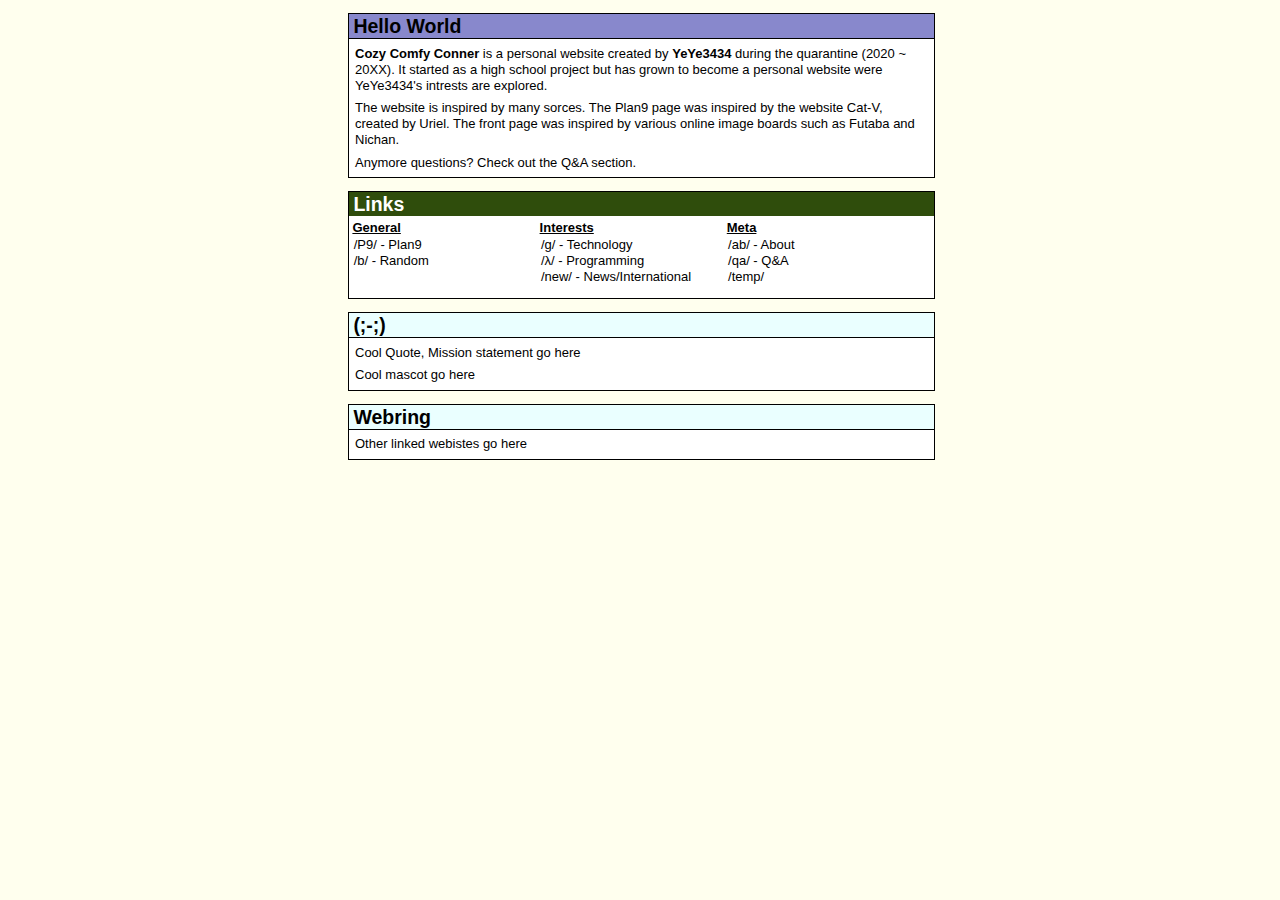
==== index.html @ 17f0a67f "Clean Up some more" ====
<!DOCTYPE html PUBLIC "-//W3C//DTD XHTML 1.0 Strict//EN"
   "http://www.w3.org/TR/xhtml1/DTD/xhtml1-strict.dtd">
<html>
	<head>
	  <link rel="stylesheet" href="style.css">
		<link rel="apple-touch-icon" sizes="180x180" href="favicon/apple-touch-icon.png">
		<link rel="icon" type="image/png" sizes="32x32" href="favicon/favicon-32x32.png">
		<link rel="icon" type="image/png" sizes="16x16" href="favicon/favicon-16x16.png">
		<link rel="manifest" href="favicon/site.webmanifest">
	  <title>Comfy Cozy Corner</title>
	</head>
	<body id="front_page">
		<a href="#P9"></a>
		<a href="#b"></a>
		<a href="#g"></a>
		<a href="#λ"></a>
		<a href="#new"></a>
		<a href="#ab"></a>
		<a href="#qa"></a>
		
		<div class="i_blog_box">
			<div class="i_box_bar_purple">
				<h2>Hello World</h2>
			</div>
			<p><strong>Cozy Comfy Conner</strong> is a personal website created by <strong>YeYe3434</strong> during the quarantine (2020 ~ 20XX). It started as a high school project but has grown to become a personal website were YeYe3434's intrests are explored.</p>
			<p>The website is inspired by many sorces. The <a href="index.html">Plan9</a> page was inspired by the website Cat-V, created by <a href="https://wiki.installgentoo.com/wiki/Uriel"> Uriel</a>. The front page was inspired by various online image boards such as Futaba and Nichan.</p> 
			<p>Anymore questions? Check out the <a href="#qa">Q&A</a> section.</p>
		</div>
				
		<div class="i_blog_box">
			<div class="i_box_bar">
				<h2>Links</h2>
			</div>
			<div class="row">
		
				<div class="column">
					<h3>General</h3>
					<ul>
						<li><a href="plan9.html">/P9/ - Plan9</a></li>
						<li><a href="random.html">/b/ - Random</a></li>	
					</ul>
				</div>
		
				<div class="column">
					<h3>Interests</h3>
					<ul>
						<li><a name="g" href="">/g/ - Technology</a></li>
						<li><a name="λ" href="programming.html">/λ/ - Programming</a></li>
						<li><a name="new" href="">/new/ - News/International</a></li>
					</ul>
				</div>
		
				<div class="column">
					<h3>Meta</h3> 
					<ul>
						<li><a name="ab" href="">/ab/ - About</a></li>
						<li><a name="qa" href="">/qa/ - Q&A</a></li>
						<li><a href="template.html">/temp/</a></li>
					</ul>
				</div>
		
			</div>
		</div>

		<div class="i_blog_box">
			<div class="i_box_bar_blue">
				<h2>(;-;)</h2>
			</div>
			<p>Cool Quote, Mission statement go here</p>
			<p>Cool mascot go here</p>
		</div>
		
		<div class="i_blog_box">
			<div class="i_box_bar_blue">
				<h2>Webring</h2>
			</div>
			<p>Other linked webistes go here</p>
		</div>
	</body>
</html>
---- style.css ----
#front_page {
 	font:13px/1.231 arial,helvetica,clean,sans-serif;
 	width: 45em;
 	margin: auto;
  /* background-image: linear-gradient(#d9f0d6, #f4ffee, #f4ffee, white, white); */
	background-color: #ffffee;
  background-attachment: fixed;
}
#page {
 	font:13px/1.231 arial,helvetica,clean,sans-serif;
  background-color:#FFFFEA;
  background-attachment: fixed;
	
}
img {
	display: block;
	margin: auto;
	max-width: 20em;
	padding-top: 1em;
}

/*Outer Box*/
.o_blog_main{
	float:left;
	width:50%;
	display:flex;
  flex-wrap: wrap;
  align-content:stretch;
}

.o_blog_nav{
	float:left;
	width:20%;
	display: flex;
  flex-wrap: wrap;
  align-content:stretch;
}

.o_blog_pictures{
	float:left;
	width:30%;
	display: flex;
  flex-wrap: wrap;
  align-content:stretch;
}

/*Inner Box*/
.i_blog_box{
 	width: 45em;
	margin: auto;
	margin-top: 1em;
	margin-bottom: 1em;
	border: 1px solid black;
	background-color: white;
}

.i_blog_side{
	width:90%;
	margin-top: 1em;
	margin-bottom: 1em;
	margin-left: 1em;
	margin-right: 1em;
	border: 1px solid black;
	background-color: white;
}


/*Box Bar*/
.i_box_bar {
 background:#2f4d0c;
 color:white;
}

.i_box_bar_purple {
 background:#8888cc;
 color:black;
 
 border-bottom-color: black;
 border-bottom-style: solid;
 border-bottom-width: 1px;
}

.i_box_bar_blue {
 background:#EAFFFF;
 color:black;

 border-bottom-color: black;
 border-bottom-style: solid;
 border-bottom-width: 1px;
}

.i_box_bar_green {
 background:#b9d9b7;
 color:#2f4d0c;
 border-bottom-color: black;
 border-bottom-style: solid;
 border-bottom-width: 1px;
}

/*Elements*/
p {
	margin: 0.5em;
	color: black;
}

h2 { margin-top:0.001em; margin-bottom:0.001em; margin-left:0.25em; }
h3 { margin-left:0.3em; font-size: 1em; margin-top:0.3em; margin-bottom:0.1em;text-decoration: underline; font-weight: bold;}
ul { list-style-type: none; padding-left:0.1em; margin-top:0.0001em;}
li { margin-left:0.3em; }
a { color:inherit; text-decoration: none;}
a:hover { color:red; text-decoration: underline;}


/*Random*/
.bar{
	font-family: Arial, Helvetica, sans-serif;
	background-color:#EAFFFF;

	margin-top: 5px;
	margin-right: 5px;
	margin-bottom: 5px;
	margin-left: 5px;

	border-top-color: black;
	border-top-style: solid;
	border-top-width: 2px;

	border-right-color: black;
	border-right-style: solid;
	border-right-width: 0px;

	border-bottom-color: black;
	border-bottom-style: solid;
	border-bottom-width: 2px;

	border-left-color: black;
	border-left-style: solid;
	border-left-width: 0px;

	border-width: 2px 0;
}

.end_img{
	position: absolute;
	right:10px;
	bottom:10px;
}

.column {
  float: left;
  width: 32%;
}

/* Clear floats after the columns */
.row:after {
  content: "";
  display: table;
  clear: both;
}
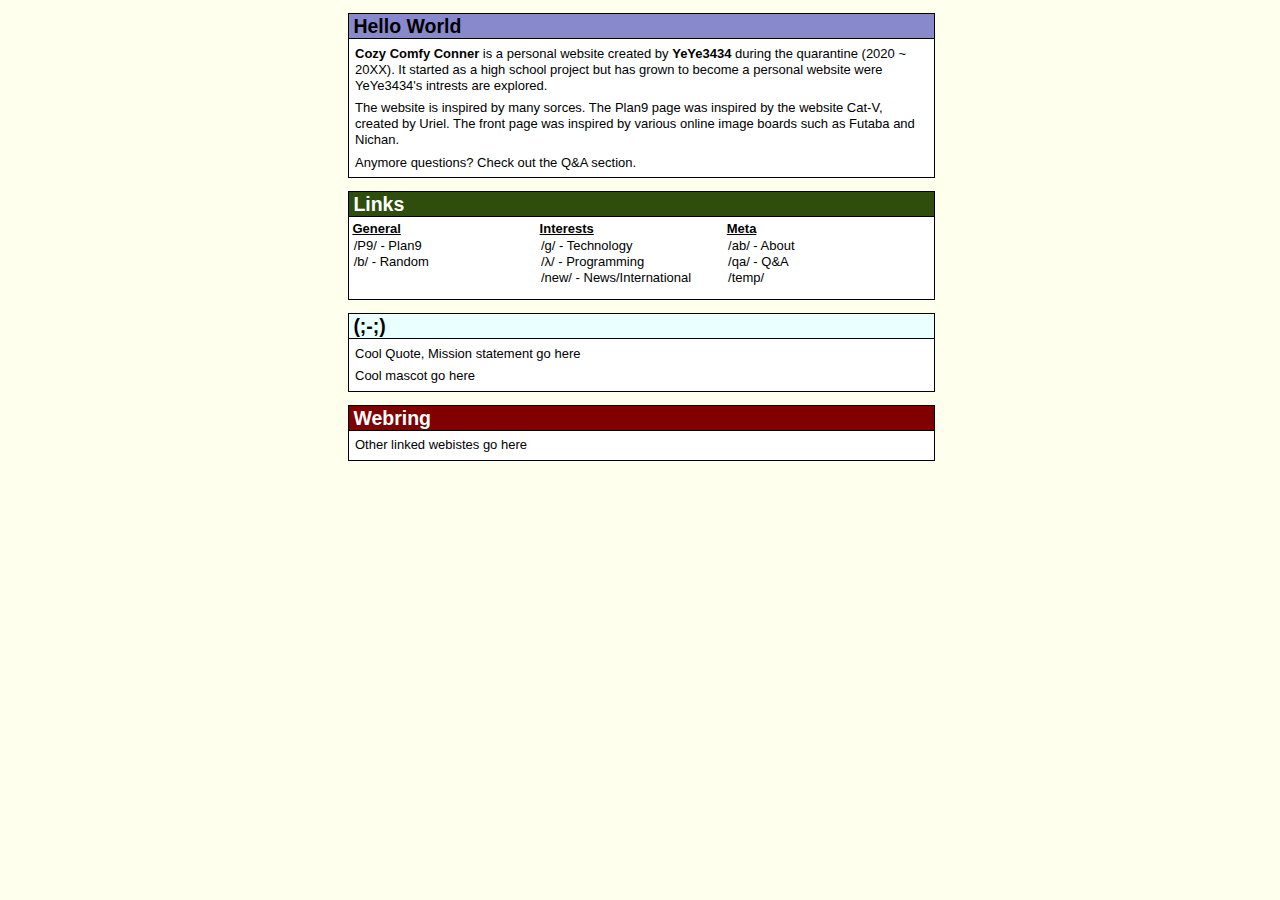
==== commit 1316c6d3: "Added Red bar box again" ====
--- a/index.html
+++ b/index.html
@@ -71,7 +71,7 @@
 		</div>
 		
 		<div class="i_blog_box">
-			<div class="i_box_bar_blue">
+			<div class="i_box_bar_red">
 				<h2>Webring</h2>
 			</div>
 			<p>Other linked webistes go here</p>
--- a/style.css
+++ b/style.css
@@ -69,6 +69,19 @@
 .i_box_bar {
  background:#2f4d0c;
  color:white;
+
+ border-bottom-color: black;
+ border-bottom-style: solid;
+ border-bottom-width: 1px;
+}
+
+.i_box_bar_red {
+ background:#800000;
+ color:white;
+
+ border-bottom-color: black;
+ border-bottom-style: solid;
+ border-bottom-width: 1px;
 }
 
 .i_box_bar_purple {
@@ -92,6 +105,7 @@
 .i_box_bar_green {
  background:#b9d9b7;
  color:#2f4d0c;
+
  border-bottom-color: black;
  border-bottom-style: solid;
  border-bottom-width: 1px;
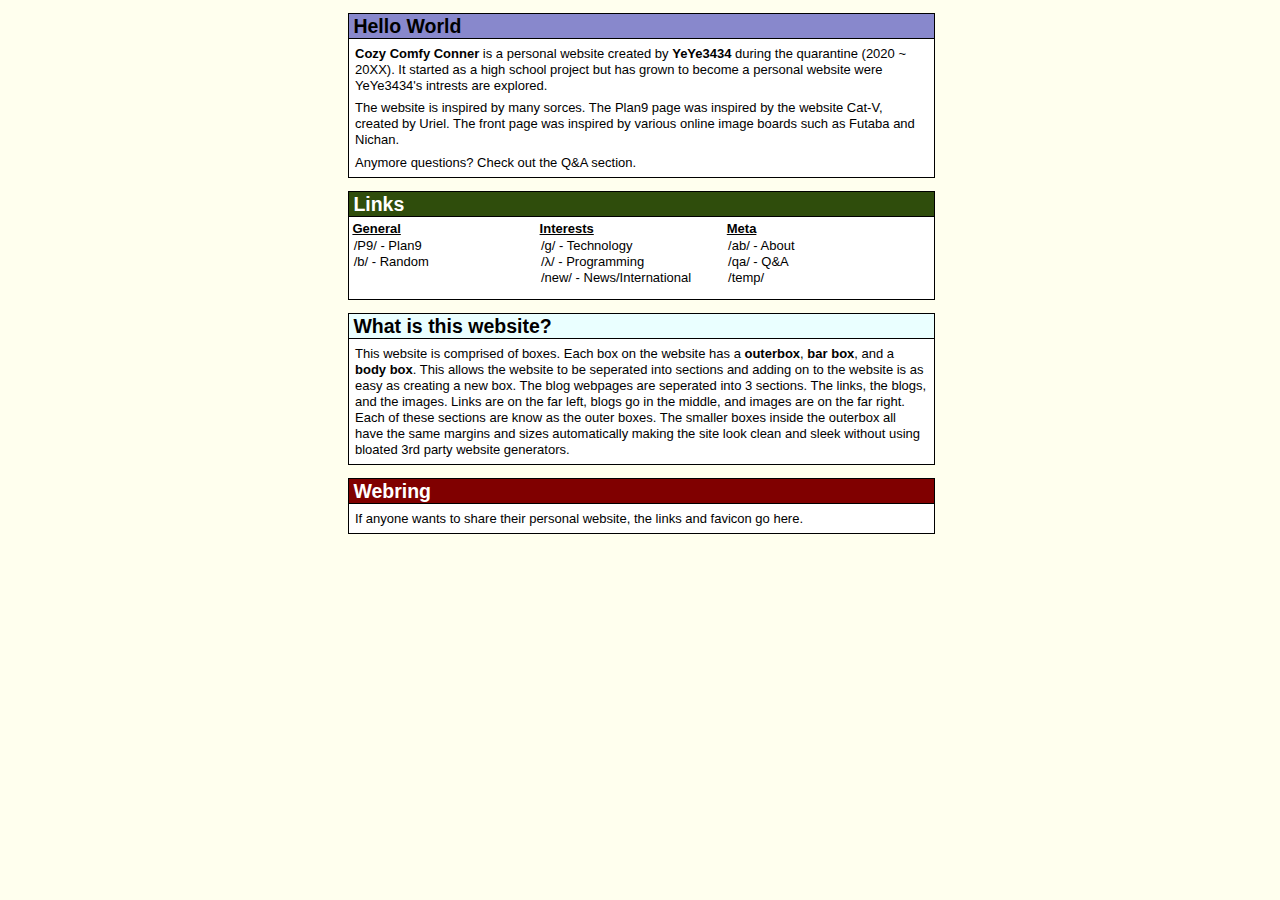
==== commit 71543ed4: "Rewrote plan9 section" ====
--- a/index.html
+++ b/index.html
@@ -64,17 +64,16 @@
 
 		<div class="i_blog_box">
 			<div class="i_box_bar_blue">
-				<h2>(;-;)</h2>
+				<h2>What is this website?</h2>
 			</div>
-			<p>Cool Quote, Mission statement go here</p>
-			<p>Cool mascot go here</p>
+      <p>This website is comprised of boxes. Each box on the website has a <strong>outerbox</strong>, <strong>bar box</strong>, and a <strong>body box</strong>. This allows the website to be seperated into sections and adding on to the website is as easy as creating a new box. The blog webpages are seperated into 3 sections. The links, the blogs, and the images. Links are on the far left, blogs go in the middle, and images are on the far right. Each of these sections are know as the outer boxes. The smaller boxes inside the outerbox all have the same margins and sizes automatically making the site look clean and sleek without using bloated 3rd party website generators.</p>
 		</div>
 		
 		<div class="i_blog_box">
 			<div class="i_box_bar_red">
 				<h2>Webring</h2>
 			</div>
-			<p>Other linked webistes go here</p>
+			<p>If anyone wants to share their personal website, the links and favicon go here.</p>
 		</div>
 	</body>
 </html>
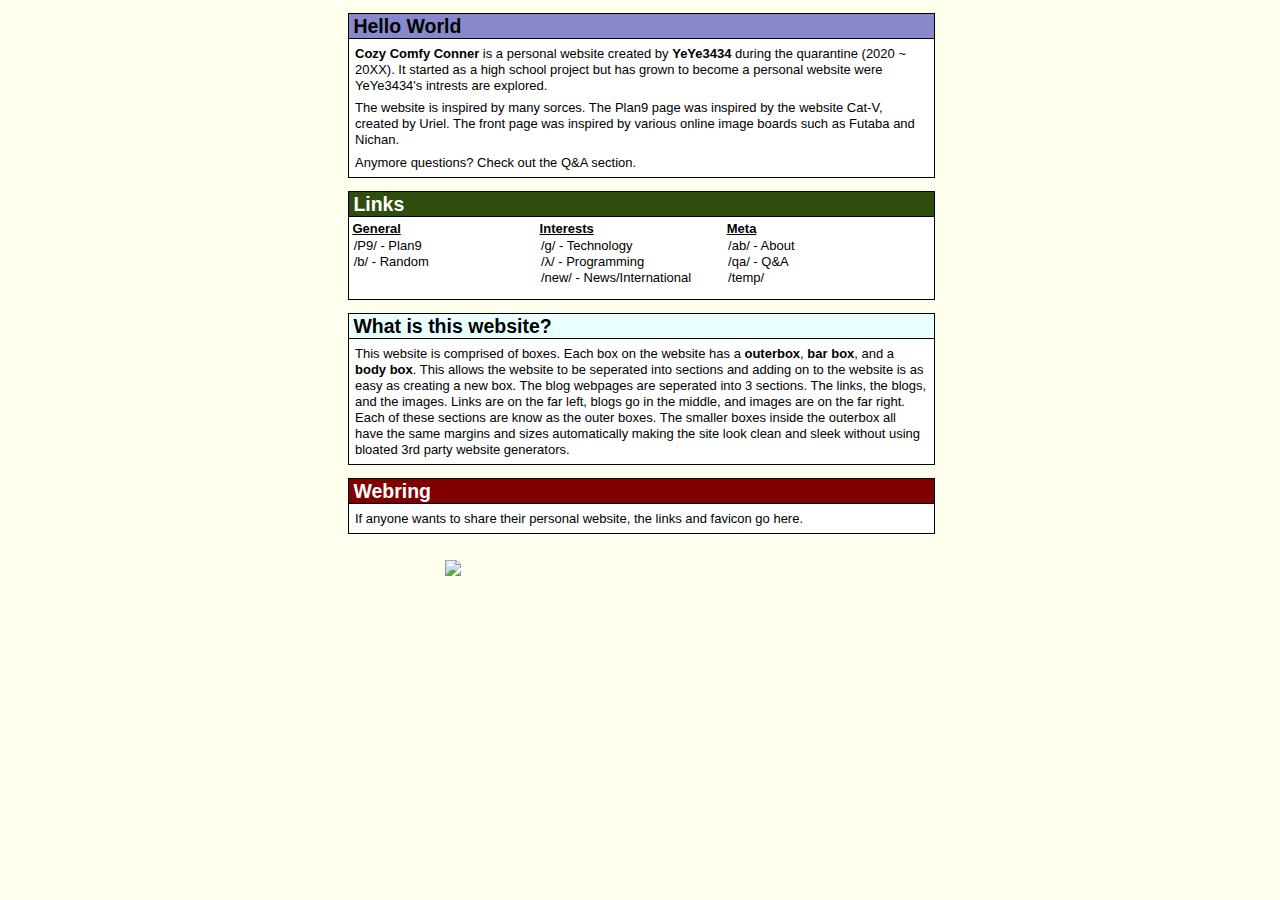
==== commit 36ff6590: "Random Picture when reloaded" ====
--- a/index.html
+++ b/index.html
@@ -44,7 +44,7 @@
 				<div class="column">
 					<h3>Interests</h3>
 					<ul>
-						<li><a name="g" href="">/g/ - Technology</a></li>
+						<li><a name="g" href="technology.html">/g/ - Technology</a></li>
 						<li><a name="λ" href="programming.html">/λ/ - Programming</a></li>
 						<li><a name="new" href="">/new/ - News/International</a></li>
 					</ul>
@@ -75,5 +75,7 @@
 			</div>
 			<p>If anyone wants to share their personal website, the links and favicon go here.</p>
 		</div>
+    <script type="text/javascript" src="./random_picture.js"></script>
+    <script type="text/javascript">getRandomImg(random_image);</script>
 	</body>
 </html>
--- a/style.css
+++ b/style.css
@@ -15,8 +15,9 @@
 img {
 	display: block;
 	margin: auto;
-	max-width: 20em;
+	max-width: 30em;
 	padding-top: 1em;
+	padding-bottom: 1em;
 }
 
 /*Outer Box*/
@@ -171,3 +172,28 @@
   display: table;
   clear: both;
 }
+
+.dropdown-content {
+  display: none;
+  position: absolute;
+  background-color: #8888cc;
+  min-width: 160px;
+  z-index: 1;
+}
+
+.dropdown-content a {
+  color: black;
+  padding: 12px 16px;
+  display: block;
+}
+
+.dropdown {
+  position: relative;
+  display: inline-block;
+}
+
+.dropdown-content a:hover {color: red;}
+
+/* Show the dropdown menu on hover */
+.dropdown:hover .dropdown-content {display: block;} 
+
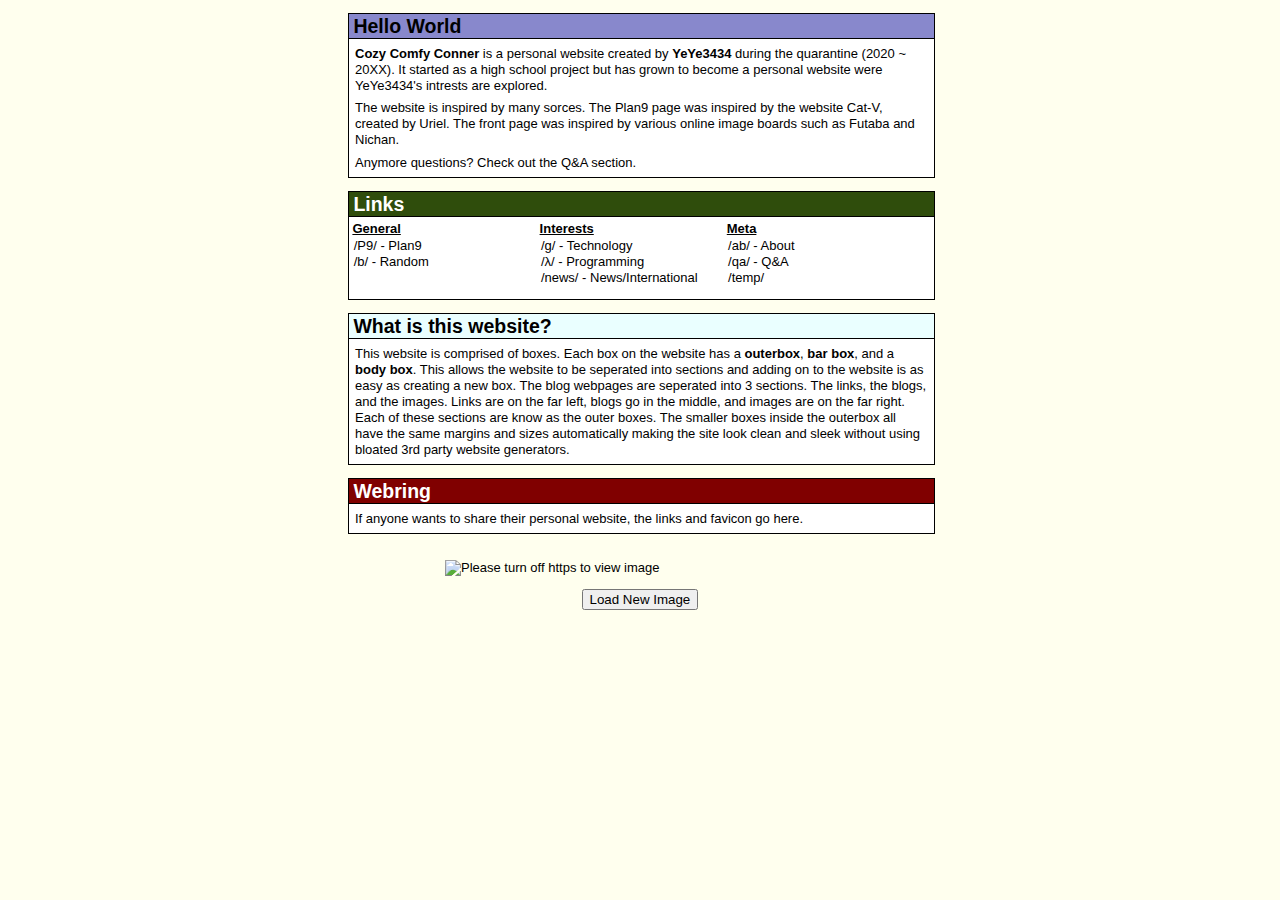
==== commit 813c9a00: "Javascript Button" ====
--- a/index.html
+++ b/index.html
@@ -46,7 +46,7 @@
 					<ul>
 						<li><a name="g" href="technology.html">/g/ - Technology</a></li>
 						<li><a name="λ" href="programming.html">/λ/ - Programming</a></li>
-						<li><a name="new" href="">/new/ - News/International</a></li>
+						<li><a name="new" href="">/news/ - News/International</a></li>
 					</ul>
 				</div>
 		
@@ -75,7 +75,10 @@
 			</div>
 			<p>If anyone wants to share their personal website, the links and favicon go here.</p>
 		</div>
-    <script type="text/javascript" src="./random_picture.js"></script>
-    <script type="text/javascript">getRandomImg(random_image);</script>
+    <div class="i_blog_inv">
+      <script type="text/javascript" src="./random_picture.js"></script>
+      <script type="text/javascript">getRandomImg(random_image);</script>
+      <button onClick="window.location.reload();">Load New Image</button>
+    </div> 
 	</body>
 </html>
--- a/style.css
+++ b/style.css
@@ -55,6 +55,13 @@
 	background-color: white;
 }
 
+.i_blog_inv{
+ 	width: 45em;
+	margin: auto;
+	margin-top: 1em;
+	margin-bottom: 1em;
+}
+
 .i_blog_side{
 	width:90%;
 	margin-top: 1em;
@@ -155,12 +162,6 @@
 	border-width: 2px 0;
 }
 
-.end_img{
-	position: absolute;
-	right:10px;
-	bottom:10px;
-}
-
 .column {
   float: left;
   width: 32%;
@@ -194,6 +195,11 @@
 
 .dropdown-content a:hover {color: red;}
 
+button {
+  margin-bottom: 20px;
+  margin-left: 40%;
+}
+
 /* Show the dropdown menu on hover */
 .dropdown:hover .dropdown-content {display: block;} 
 
